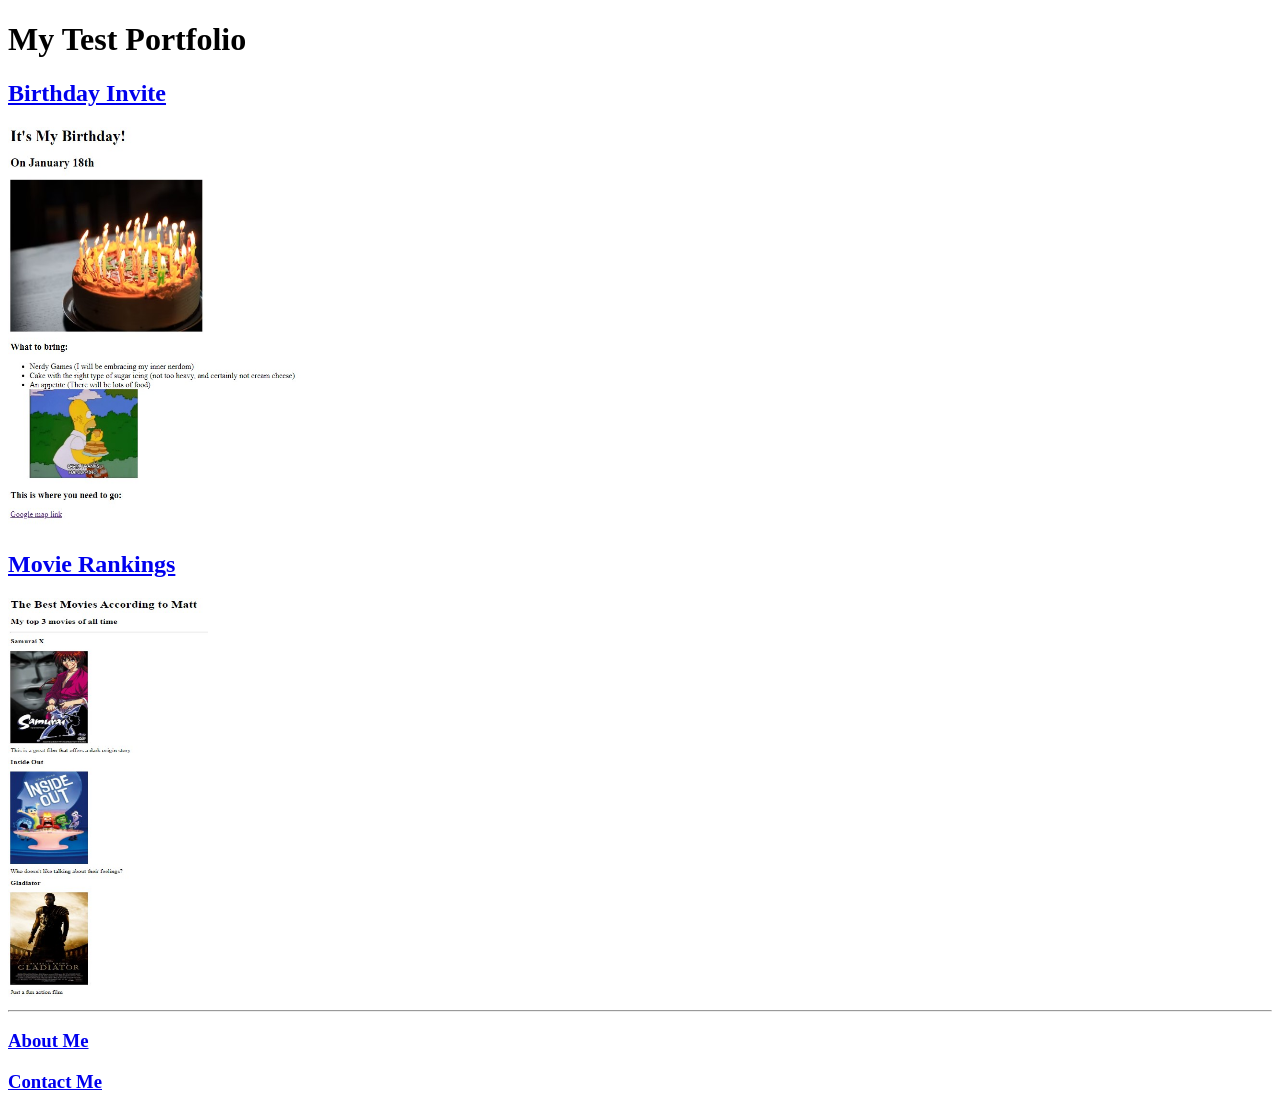
==== index.html @ 9ee8c1dd "Add files via upload" ====
<!DOCTYPE html>
<head>
    <meta charset="utf-8" />
    <meta lang="en" />
    <meta title="Test Portfolio" />
</head>
<body>
    <h1>My Test Portfolio</h1>
    <h2><a href="./public/birthday-invite.html">Birthday Invite</a></h2>
        <img height="400" width="300" src="./assets/images/Matt-birthday.jpg" />
    <h2><a href="./public/movie-rankings.html">Movie Rankings</a></h2>
        <img height="400" width="200" src="./assets/images/Matt-Movies.jpg" />
    <hr />
    <h3><a href="./public/about.html">About Me</a></h3>
    <h3><a href="./public/contact.html">Contact Me</a></h3>
</body>
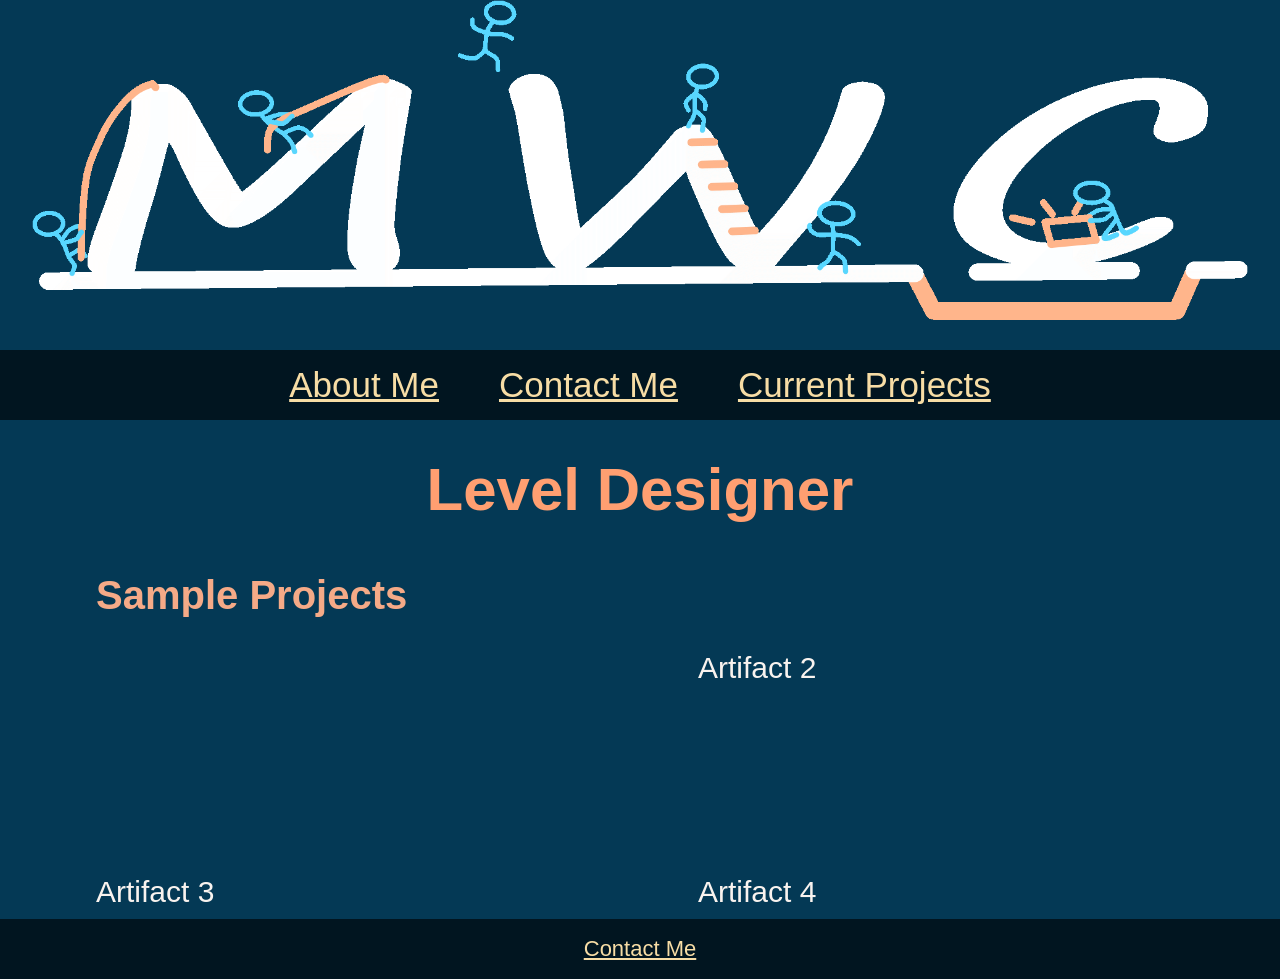
==== commit 3a5eccef: "Rehaul for portfolio setup Changed old template to be used for portfolio project" ====
--- a/index.html
+++ b/index.html
@@ -1,19 +1,49 @@
 <!DOCTYPE html>
+<html lang="en">
+
 <head>
     <meta charset="utf-8" />
-    <meta lang="en" />
-    <meta title="Test Portfolio" />
+    <title>"MWC: Level Designer"</title>
+    <link rel="stylesheet" href="style.css">
 </head>
+
+<header class="mainHeader">
+    <img id="bannerImg" src="assets/images/LightAllTransparentLogo.png" alt="MWC logo in white lettering">
+    <nav>
+        <ul class="pageLinks">
+            <a href="./public/about.html">About Me</a>
+            <a href="./public/contact.html">Contact Me</a>
+            <a href="./public/CurrentProjects.html">Current Projects</a>
+        </ul>
+    </nav>
+</header>
+
 <body>
-    <h1>My Test Portfolio</h1>
-    <h2><a href="./public/birthday-invite.html">Birthday Invite</a></h2>
-        <img height="400" width="300" src="./assets/images/Matt-birthday.jpg" />
-    <h2><a href="./public/movie-rankings.html">Movie Rankings</a></h2>
-        <img height="400" width="200" src="./assets/images/Matt-Movies.jpg" />
-    <hr />
-    <h3><a href="./public/about.html">About Me</a></h3>
-    <h3><a href="./public/contact.html">Contact Me</a></h3>
+    <h1>Level Designer</h1>
+
+    <nav class="sampleProjects">
+        <div>
+            <h2>Sample Projects</h2>
+        </div>
+
+        <div class="projectGrid">
+            <div>
+                <iframe frameborder="0"
+                    src="https://itch.io/embed/4612907?bg_color=F9F3EF&amp;fg_color=043955&amp;link_color=ff9f71&amp;border_color=000000"
+                    width="552" height="167"><a href="https://mwc670.itch.io/incomplete-game">Willville by
+                        Mwc670</a></iframe>
+            </div>
+            <div>Artifact 2</div>
+            <div>Artifact 3</div>
+            <div>Artifact 4</div>
+        </div>
+
+    </nav>
+
+    <nav class="links">
+        <a href="./public/contact.html">Contact Me</a>
+    </nav>
+
 </body>
 
-
-
+</html>
--- a/style.css
+++ b/style.css
@@ -0,0 +1,86 @@
+body {
+    margin: 0px;
+    font-family: 'Segoe UI', Tahoma, Geneva, Verdana, sans-serif;
+    background-color: #043955;
+    color: #F9F3EF;
+}
+
+h1 {
+    font-size: 60px;
+    text-align: center;
+    color: #ff9f71;
+    margin: 5px;
+
+}
+
+h2 {
+    font-size: 40px;
+    color: #f5aa87;
+
+}
+
+h3 {
+    font-size: 20px;
+    color: #f7dda5;
+}
+
+a {
+    color: #f7dda5;
+    margin: 5px;
+}
+
+
+.sampleProjects {
+    align-items: center;
+    justify-items: center;
+    width: 85vw;
+    margin-left: auto;
+    margin-right: auto;
+    padding: 10px;
+    font-size: 30px;
+}
+
+.projectGrid {
+    display: grid;
+    grid-template-columns: repeat(2, 1fr);
+    gap: 50px;
+
+}
+
+
+.pageLinks {
+    display: flex;
+    background-color: #011520;
+    justify-content: center;
+    align-items: center;
+    margin-top: 30px;
+    padding: 10px;
+    gap: 50px;
+    font-size: 35px;
+    font-family: 'Lucida Sans', 'Lucida Sans Regular', 'Lucida Grande', 'Lucida Sans Unicode', Geneva, Verdana, sans-serif;
+
+}
+
+.links {
+    display: flex;
+    height: 30px;
+    width: auto;
+    margin-left: auto;
+    margin-right: auto;
+    justify-content: center;
+    align-items: center;
+    gap: 20px;
+    background-color: #011520;
+    padding: 15px;
+    font-size: 22px;
+    font-family: 'Lucida Sans', 'Lucida Sans Regular', 'Lucida Grande', 'Lucida Sans Unicode', Geneva, Verdana, sans-serif;
+}
+
+#bannerImg {
+    width: 95vw;
+    height: auto;
+    display: block;
+    margin-left: auto;
+    margin-right: auto;
+
+}
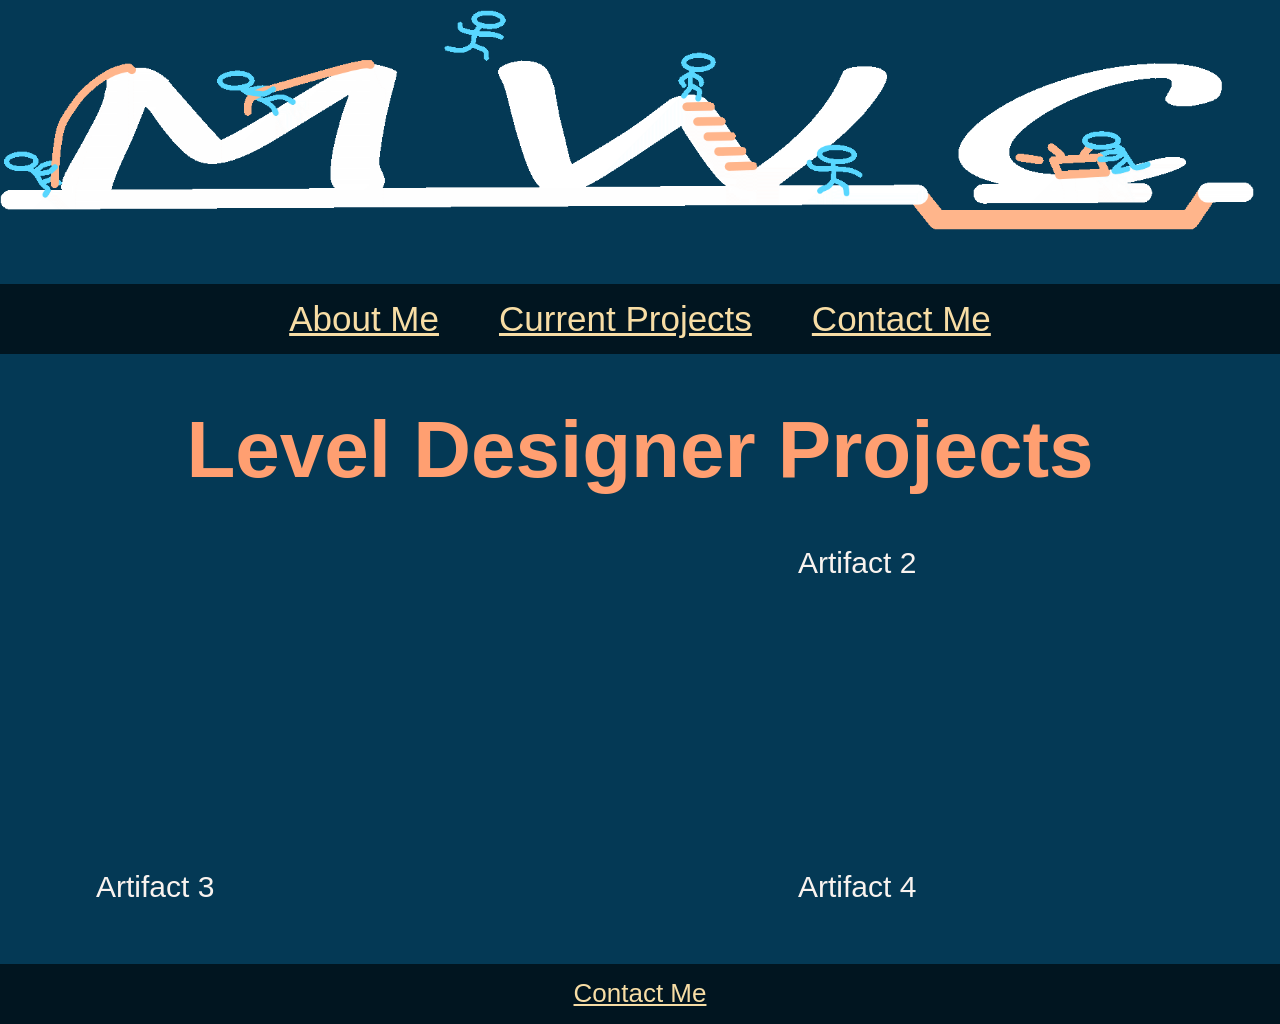
==== commit 0bbfb156: "Reformatted header and added first widget Reformatted header and added first widget" ====
--- a/index.html
+++ b/index.html
@@ -12,18 +12,17 @@
     <nav>
         <ul class="pageLinks">
             <a href="./public/about.html">About Me</a>
+            <a href="./public/CurrentProjects.html">Current Projects</a>
             <a href="./public/contact.html">Contact Me</a>
-            <a href="./public/CurrentProjects.html">Current Projects</a>
         </ul>
     </nav>
 </header>
 
 <body>
-    <h1>Level Designer</h1>
 
     <nav class="sampleProjects">
         <div>
-            <h2>Sample Projects</h2>
+            <h1>Level Designer Projects</h1>
         </div>
 
         <div class="projectGrid">
--- a/style.css
+++ b/style.css
@@ -6,7 +6,7 @@
 }
 
 h1 {
-    font-size: 60px;
+    font-size: 80px;
     text-align: center;
     color: #ff9f71;
     margin: 5px;
@@ -14,8 +14,8 @@
 }
 
 h2 {
-    font-size: 40px;
-    color: #f5aa87;
+    font-size: 50px;
+    color: #ffffff;
 
 }
 
@@ -43,7 +43,9 @@
 .projectGrid {
     display: grid;
     grid-template-columns: repeat(2, 1fr);
-    gap: 50px;
+    gap: 150px;
+    margin-top: 50px;
+    margin-bottom: 50px;
 
 }
 
@@ -53,7 +55,7 @@
     background-color: #011520;
     justify-content: center;
     align-items: center;
-    margin-top: 30px;
+    margin-top: 50px;
     padding: 10px;
     gap: 50px;
     font-size: 35px;
@@ -72,15 +74,18 @@
     gap: 20px;
     background-color: #011520;
     padding: 15px;
-    font-size: 22px;
+    font-size: 26px;
     font-family: 'Lucida Sans', 'Lucida Sans Regular', 'Lucida Grande', 'Lucida Sans Unicode', Geneva, Verdana, sans-serif;
 }
 
+.textForLink {
+    color: #ffa025;
+}
+
 #bannerImg {
-    width: 95vw;
+    width: 98%;
     height: auto;
-    display: block;
-    margin-left: auto;
-    margin-right: auto;
+    margin-top: 10px;
+
 
 }
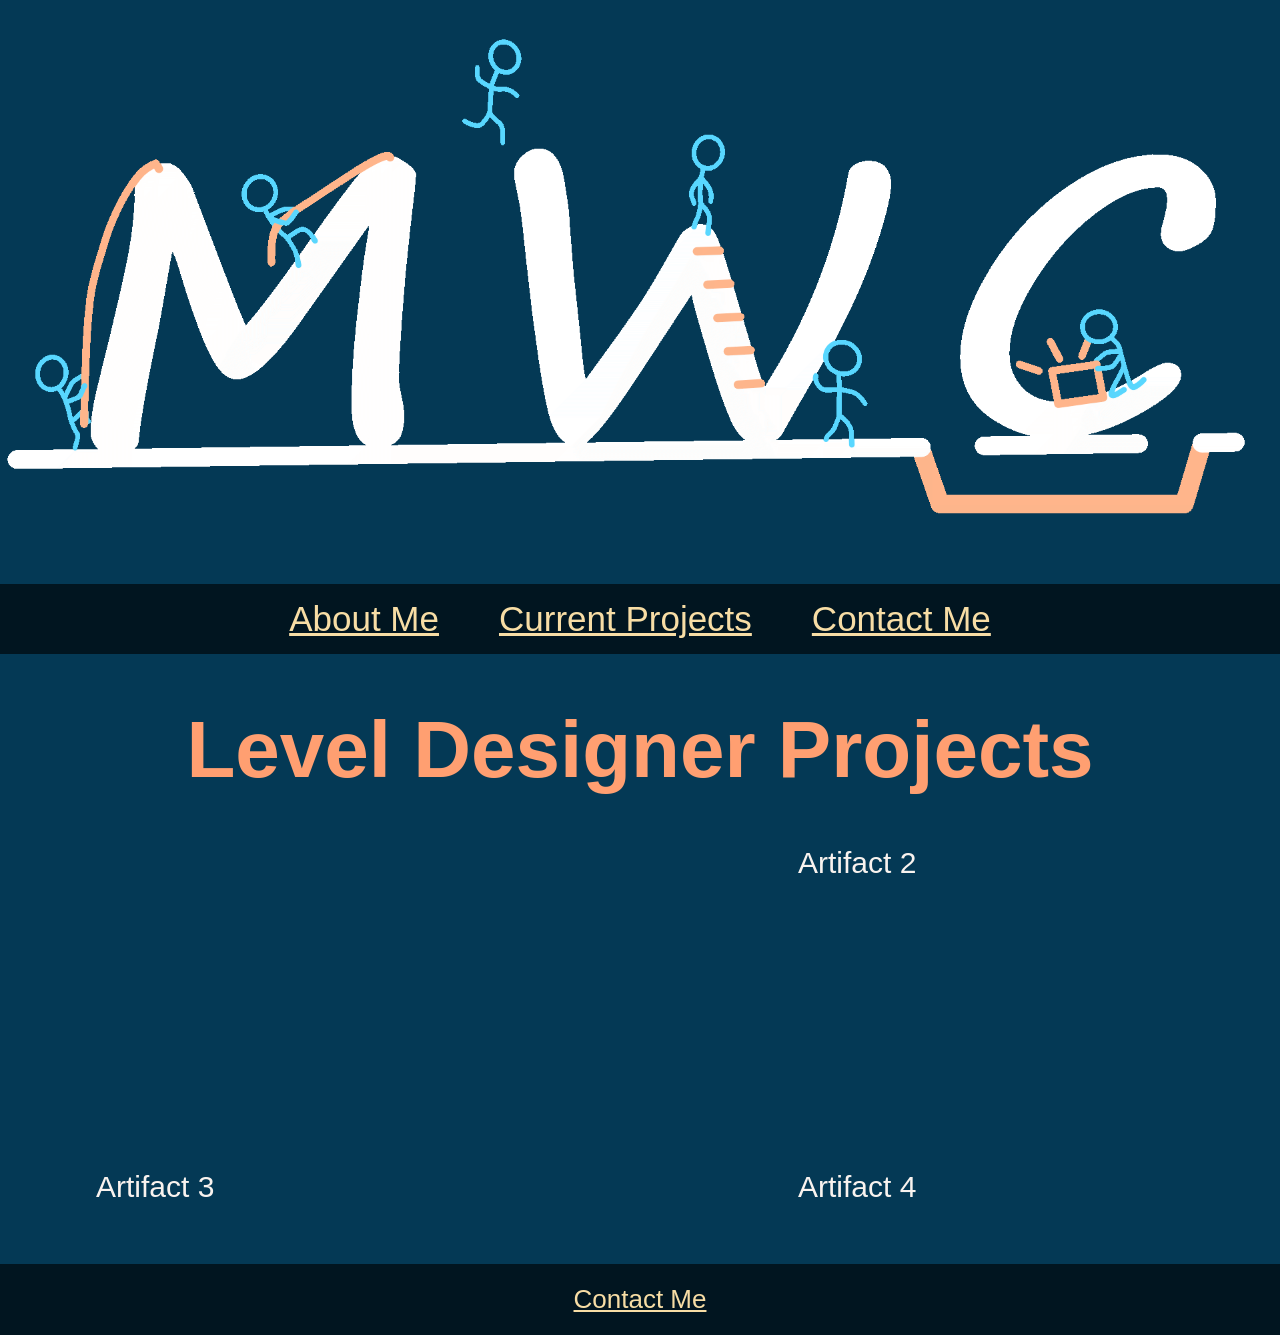
==== commit 9d0a694d: "Reverted to Large Banner using larger logo for main page to see if scroll effect lines up with menu " ====
--- a/index.html
+++ b/index.html
@@ -8,7 +8,7 @@
 </head>
 
 <header class="mainHeader">
-    <img id="bannerImg" src="assets/images/LightAllTransparentLogo.png" alt="MWC logo in white lettering">
+    <img id="bannerImg" src="assets/images/WhiteAllTransparentLogo.png" alt="MWC logo in white lettering">
     <nav>
         <ul class="pageLinks">
             <a href="./public/about.html">About Me</a>
--- a/style.css
+++ b/style.css
@@ -20,13 +20,18 @@
 }
 
 h3 {
-    font-size: 20px;
+    font-size: 30px;
     color: #f7dda5;
 }
 
 a {
     color: #f7dda5;
     margin: 5px;
+}
+
+p {
+    font-size: 20px;
+    color: #ffffff;
 }
 
 
@@ -65,7 +70,7 @@
 
 .links {
     display: flex;
-    height: 30px;
+    height: auto;
     width: auto;
     margin-left: auto;
     margin-right: auto;
@@ -80,6 +85,7 @@
 
 .textForLink {
     color: #ffa025;
+    padding-left: 25px;
 }
 
 #bannerImg {
